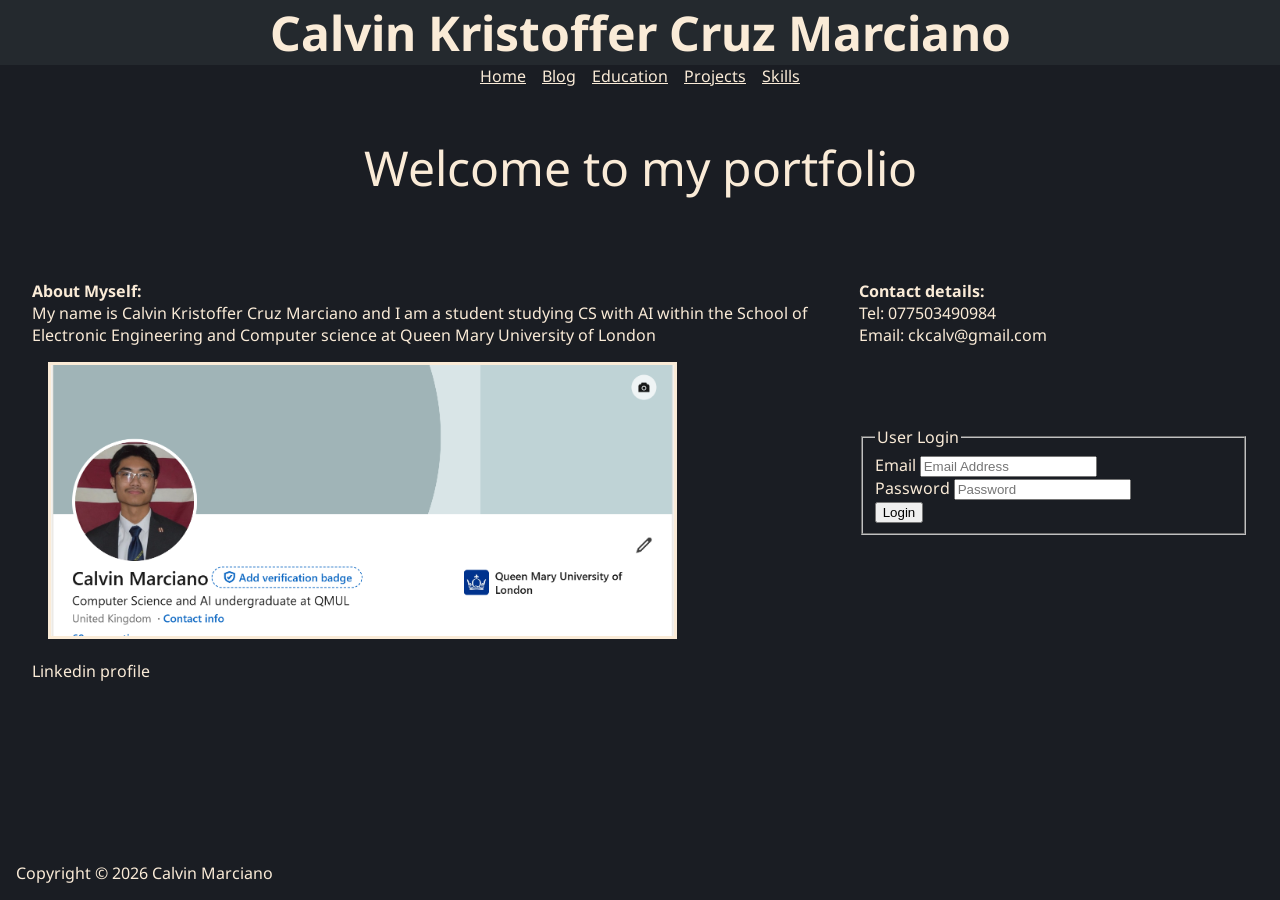
==== index.html @ 9a3dd147 "new stuff" ====
<!DOCTYPE html>
<html lang="en">
<head>
    <meta charset="UTF-8">
    <meta name="viewport" content="width=device-width, initial-scale=1.0">
    <title>Homepage</title>

    <link rel="stylesheet" href="css/reset.css">
    <link rel="stylesheet" href="css/global.css">
    <link rel="stylesheet" href="css/index.css">

    <link rel="preconnect" href="https://fonts.googleapis.com">
    <link rel="preconnect" href="https://fonts.gstatic.com" crossorigin>
    <link href="https://fonts.googleapis.com/css2?family=Montserrat:ital,wght@0,100..900;1,100..900&family=Noto+Sans:ital,wght@0,100..900;1,100..900&display=swap" rel="stylesheet">
</head>
<body>
    <header>
        <h1>Calvin Kristoffer Cruz Marciano</h1>
        
    </header>
    <nav>
        <ul>
            <li><a href="index.html">Home</a></li>
            <li><a href="addEntry.html">Blog</a></li>
            <li><a href="education.html">Education</a></li>
            <li><a href="portfolio.html">Projects</a></li>
            <li><a href="skills.html">Skills</a></li>
        </ul>
    </nav>
    <main>
        <p class="welcome">Welcome to my portfolio</p>
        <div class="container">
            <article>
                <h2>About Myself:</h2>
                <p>My name is Calvin Kristoffer Cruz Marciano and I am a student studying CS 
                 with AI within the School of Electronic Engineering and Computer science at 
                Queen Mary University of London
                </p>
                <figure>
                    <img src="images/profile.png" alt="Calvin Marciano" title="Calvin Marciano">
                    <figcaption>Linkedin profile</figcaption>
                </figure>
            </article>
            <aside>
                <h2>Contact details:</h2>
                <p>Tel: 077503490984</p>
                <p>Email: ckcalv@gmail.com</p>

                <section class="login-box">
                    <form method="GET" action="process.php">
                        <fieldset>
                            <legend>User Login</legend>
                            <p>
                                <lablel>Email</lablel>
                                <input type="email" placeholder="Email Address" required>
                            </p>
                            <p>
                                <label>Password</label>
                                <input type="password" placeholder="Password" required>
                            </p>
                            <button type="submit">Login</button>
                        </fieldset>
                    </form>
                </section>
            </aside>
        </div>
    </main>

    <footer>
        
        <p>Copyright &copy; 2026 Calvin Marciano</p>
    </footer>
</body>
</html>
---- css/global.css ----
body {
    font-family: 'Noto Sans', Arial;
    background-color: rgb(26, 29, 35);
    color: antiquewhite;
    display: flex;
    flex-direction: column;
    min-height: 100vh;

}

header {
    background-color: rgb(36, 41, 46);
    color: antiquewhite;
    text-align: center;
    font-size: 3rem;
    
}

nav ul {
    list-style: none;
    display: flex;
    gap: 1em;
    justify-content: center;
}

a {
    color: antiquewhite;
}

main{
    flex: 1;
}

footer {
    margin-top: auto;
    padding: 1rem;
}
---- css/index.css ----
.welcome {
    font-size: 3em;
    text-align: center;
    padding-top: 1em;
    padding-bottom: 1em;
}

article p, aside p {
    font-size: 1rem;
    text-align: left;
}

.container {
    padding-top: 2em;
    min-height: 100%;
    display: grid;
    grid-template-columns: 2fr 1fr;
    gap: 3rem;
    max-width: 100%;
    margin: 0 auto;
    align-items: start;
    padding-inline: 2rem;
}

img {
    width:80%;
    height: 900%;
    margin: 1em;
    border: solid antiquewhite;
}

footer{
    margin-top: 3em;
}

aside section{
    margin-top: 5rem;
}
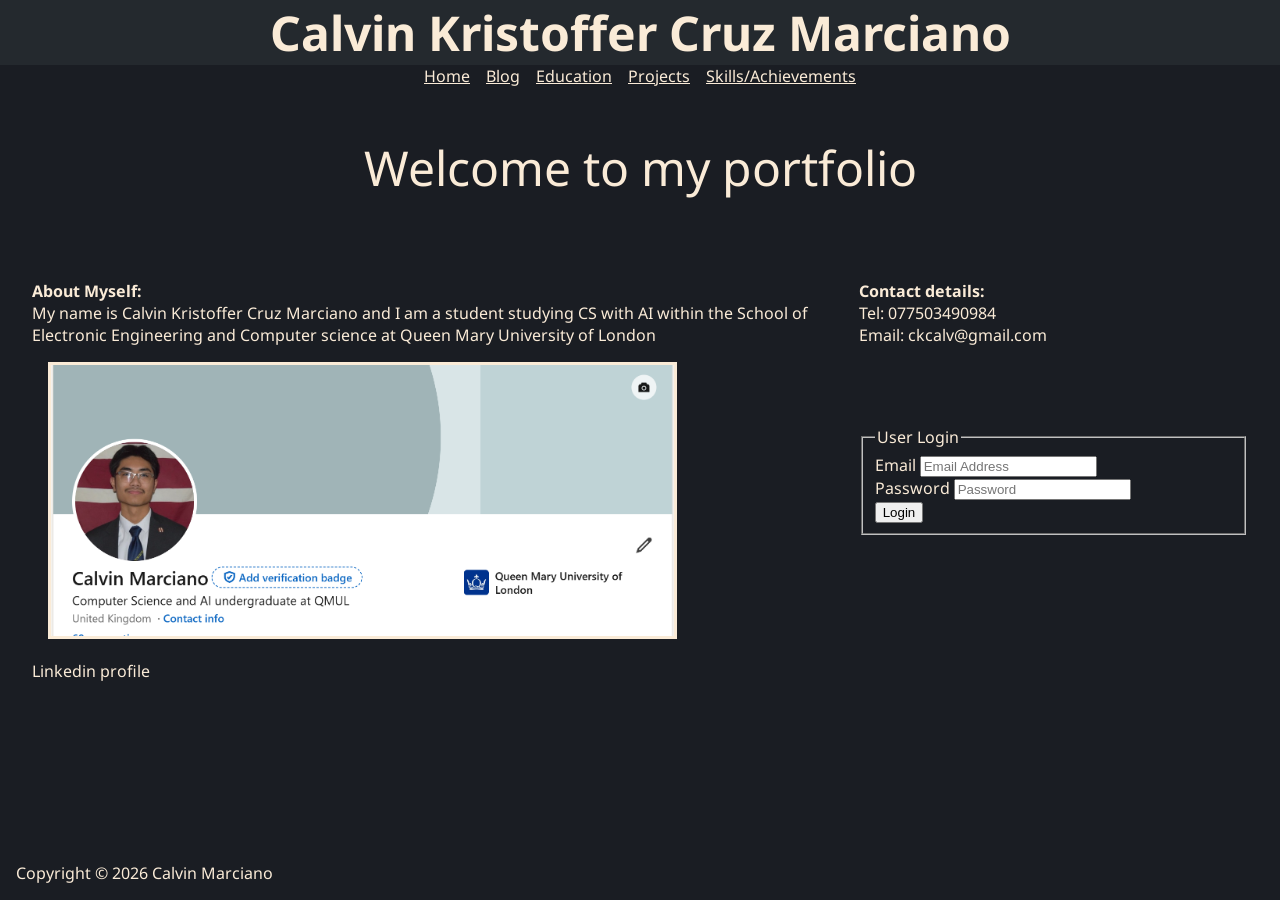
==== commit 0e151863: "fixed links" ====
--- a/index.html
+++ b/index.html
@@ -24,7 +24,7 @@
             <li><a href="addEntry.html">Blog</a></li>
             <li><a href="education.html">Education</a></li>
             <li><a href="portfolio.html">Projects</a></li>
-            <li><a href="skills.html">Skills</a></li>
+            <li><a href="skills.html">Skills/Achievements</a></li>
         </ul>
     </nav>
     <main>
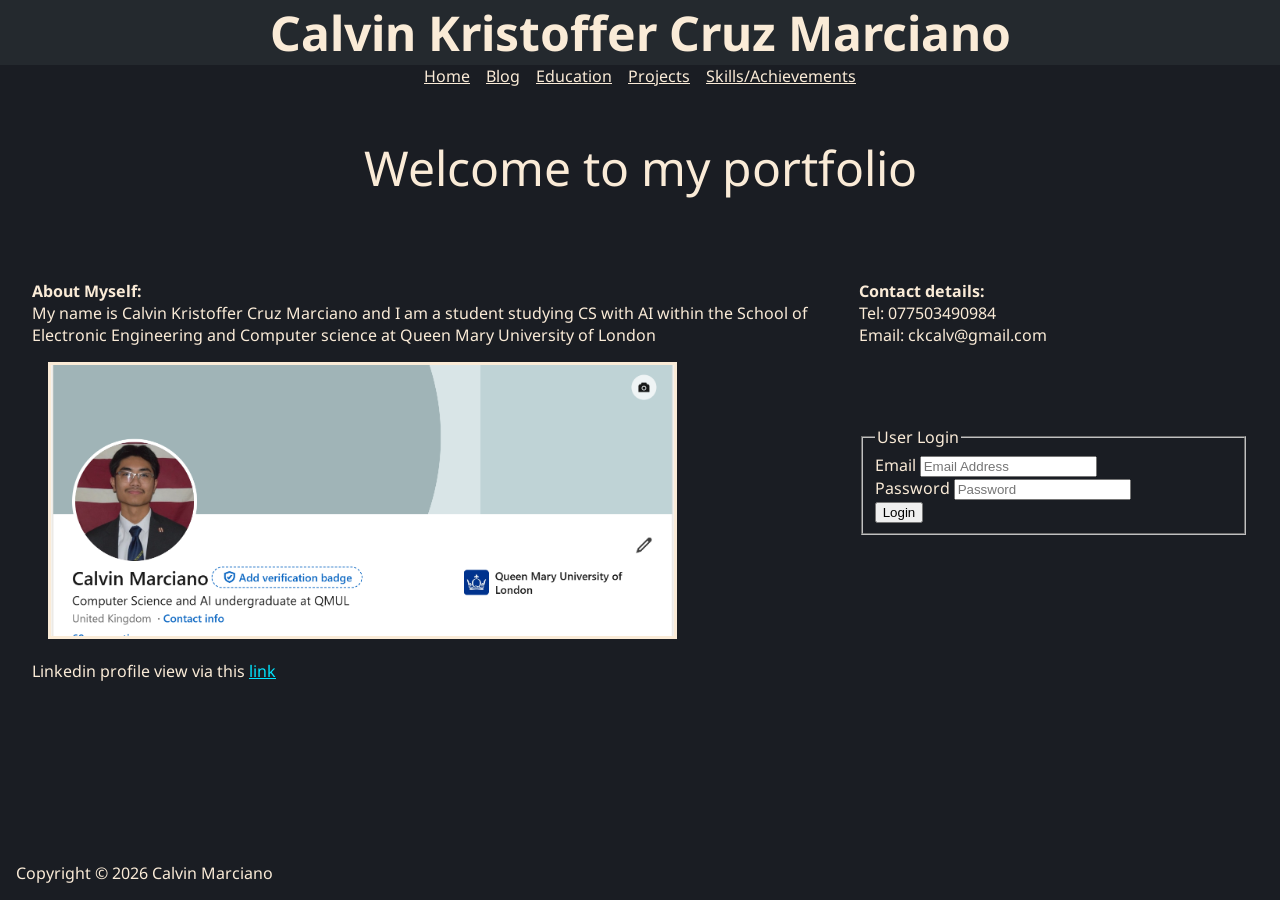
==== commit 30e7455d: "fixes and added projects" ====
--- a/index.html
+++ b/index.html
@@ -38,7 +38,7 @@
                 </p>
                 <figure>
                     <img src="images/profile.png" alt="Calvin Marciano" title="Calvin Marciano">
-                    <figcaption>Linkedin profile</figcaption>
+                    <figcaption>Linkedin profile view via this <a href="https://www.linkedin.com/in/calvin-marciano-31b33a2a6/">link</a></figcaption>
                 </figure>
             </article>
             <aside>
--- a/css/index.css
+++ b/css/index.css
@@ -35,4 +35,8 @@
 
 aside section{
     margin-top: 5rem;
+}
+
+figcaption a{
+    color: rgb(0, 229, 255);
 }
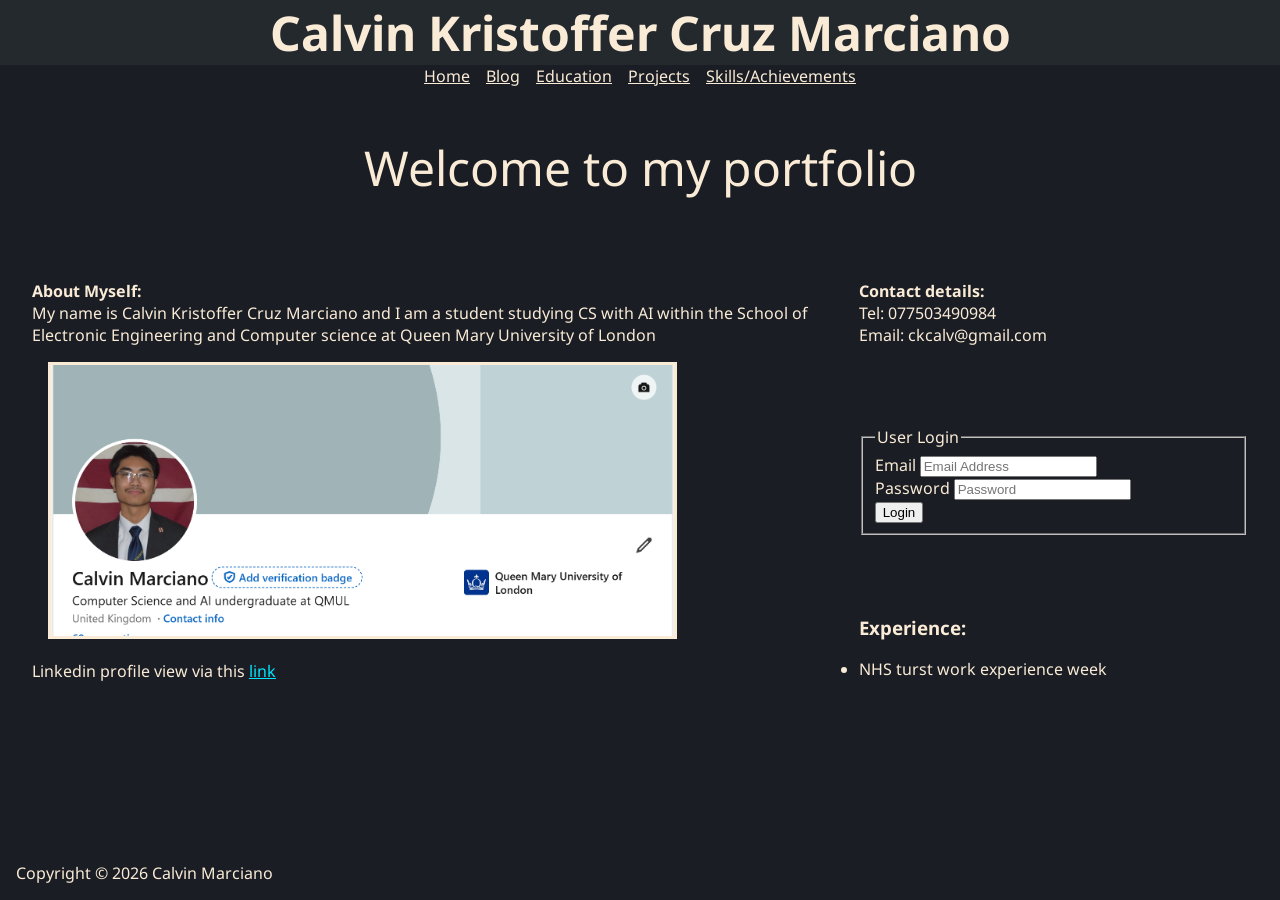
==== commit bf4a1882: "finalising" ====
--- a/index.html
+++ b/index.html
@@ -62,6 +62,13 @@
                         </fieldset>
                     </form>
                 </section>
+
+                <section>
+                    <h3>Experience:</h3>
+                    <ul>
+                        <li>NHS turst work experience week</li>
+                    </ul>
+                </section>
             </aside>
         </div>
     </main>
--- a/css/global.css
+++ b/css/global.css
@@ -34,4 +34,5 @@
 footer {
     margin-top: auto;
     padding: 1rem;
-}+}
+
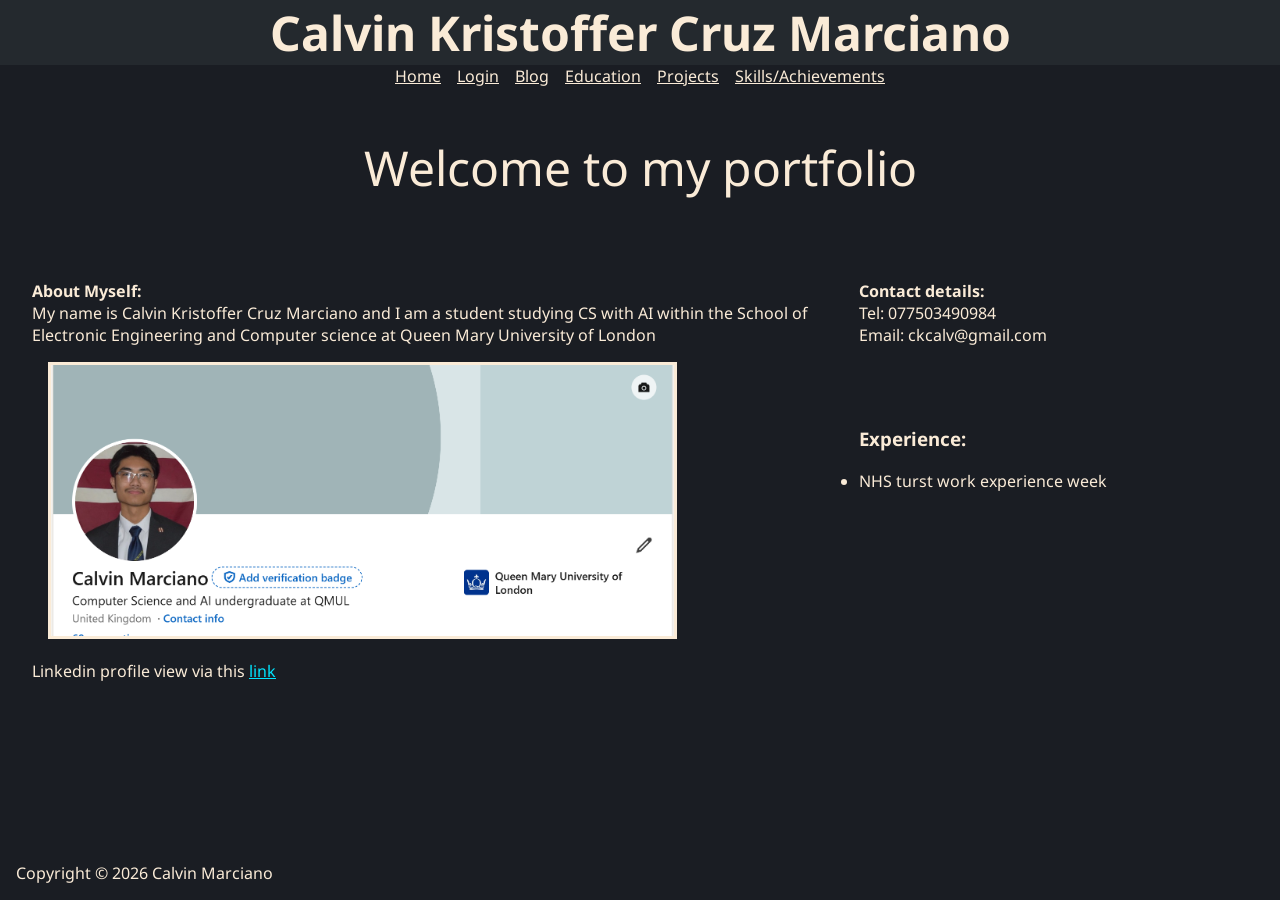
==== commit 1945b5ca: "login spearate page" ====
--- a/index.html
+++ b/index.html
@@ -21,6 +21,7 @@
     <nav>
         <ul>
             <li><a href="index.html">Home</a></li>
+            <li><a href="login.html">Login</a></li>
             <li><a href="addEntry.html">Blog</a></li>
             <li><a href="education.html">Education</a></li>
             <li><a href="portfolio.html">Projects</a></li>
@@ -46,22 +47,7 @@
                 <p>Tel: 077503490984</p>
                 <p>Email: ckcalv@gmail.com</p>
 
-                <section class="login-box">
-                    <form method="GET" action="process.php">
-                        <fieldset>
-                            <legend>User Login</legend>
-                            <p>
-                                <lablel>Email</lablel>
-                                <input type="email" placeholder="Email Address" required>
-                            </p>
-                            <p>
-                                <label>Password</label>
-                                <input type="password" placeholder="Password" required>
-                            </p>
-                            <button type="submit">Login</button>
-                        </fieldset>
-                    </form>
-                </section>
+                
 
                 <section>
                     <h3>Experience:</h3>
--- a/css/global.css
+++ b/css/global.css
@@ -1,32 +1,56 @@
 body {
+    /*Sets the font and colour scheme of pages */
     font-family: 'Noto Sans', Arial;
     background-color: rgb(26, 29, 35);
     color: antiquewhite;
     display: flex;
     flex-direction: column;
-    min-height: 100vh;
+    min-height: 100vh; /*body takes up the full screen height*/
 
 }
 
 header {
+    /*Colour scheme of headers*/
     background-color: rgb(36, 41, 46);
     color: antiquewhite;
     text-align: center;
     font-size: 3rem;
+    /*keeps header at the top of screen*/
+    position: sticky;
+    top: 0;
+    z-index: 100;
     
 }
+/*scaling the font size*/
+/*Smallest, Scaling based on vw, largest*/
+header h1{
+    font-size: clamp(1.5rem, 4vw, 3rem)
+}
 
+nav a{
+    font-size: clamp(0.75rem, 1.5vw, 1rem);
+}
+
+/*makes lists in a line without bullet points*/
 nav ul {
     list-style: none;
     display: flex;
     gap: 1em;
-    justify-content: center;
+    justify-content: center;    
+}
+
+nav {
+    /*keeps links at the top of screen and below the header*/
+    position: sticky;
+    top: 4rem;
+    z-index: 100;
+    background-color: rgb(26, 29, 35);
 }
 
 a {
     color: antiquewhite;
 }
-
+/*grows to fill entire space*/
 main{
     flex: 1;
 }
--- a/css/index.css
+++ b/css/index.css
@@ -1,17 +1,19 @@
+/*makes welcome msg large and centred*/
 .welcome {
     font-size: 3em;
     text-align: center;
     padding-top: 1em;
     padding-bottom: 1em;
 }
-
+/*aligns text to start of column*/
 article p, aside p {
     font-size: 1rem;
     text-align: left;
 }
-
+/*container for main layout*/
 .container {
     padding-top: 2em;
+    /*as tall as parent (main)*/
     min-height: 100%;
     display: grid;
     grid-template-columns: 2fr 1fr;
@@ -21,10 +23,10 @@
     align-items: start;
     padding-inline: 2rem;
 }
-
+/*scaling of img*/
 img {
     width:80%;
-    height: 900%;
+    height: auto;
     margin: 1em;
     border: solid antiquewhite;
 }
